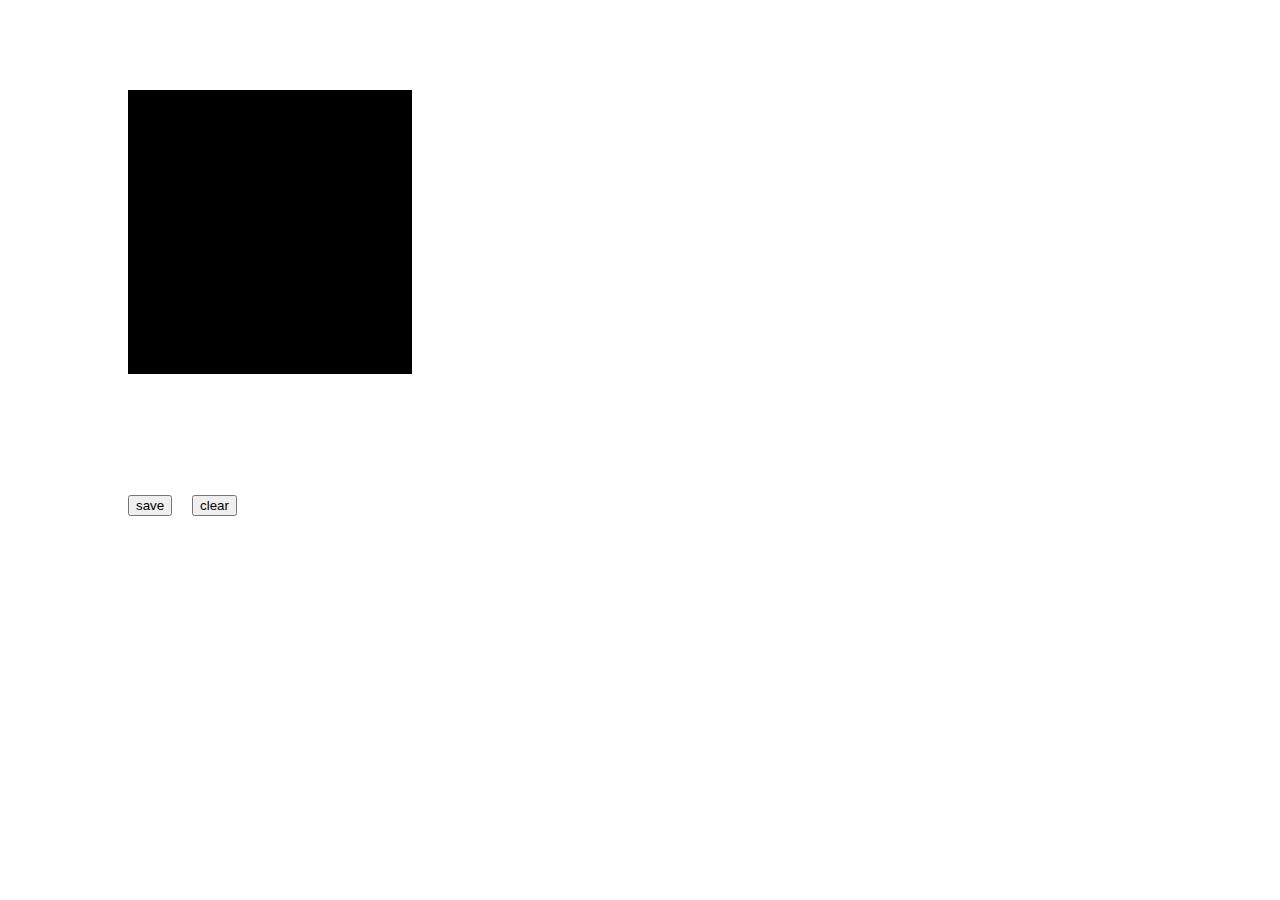
==== flask_server/templates/draw.html @ 7d7ab8f6 "add online drawing" ====
<html>
   <script type="text/javascript">
       /**
    * Hermite resize - fast image resize/resample using Hermite filter. 1 cpu version!
    *
    * @param {HtmlElement} canvas
    * @param {int} width
    * @param {int} height
    * @param {boolean} resize_canvas if true, canvas will be resized. Optional.
    */
   function resample_single(canvas, width, height, resize_canvas) {
       var width_source = canvas.width;
       var height_source = canvas.height;
       width = Math.round(width);
       height = Math.round(height);

       var ratio_w = width_source / width;
       var ratio_h = height_source / height;
       var ratio_w_half = Math.ceil(ratio_w / 2);
       var ratio_h_half = Math.ceil(ratio_h / 2);

       var ctx = canvas.getContext("2d");
       var img = ctx.getImageData(0, 0, width_source, height_source);
       var img2 = ctx.createImageData(width, height);
       var data = img.data;
       var data2 = img2.data;

       for (var j = 0; j < height; j++) {
           for (var i = 0; i < width; i++) {
               var x2 = (i + j * width) * 4;
               var weight = 0;
               var weights = 0;
               var weights_alpha = 0;
               var gx_r = 0;
               var gx_g = 0;
               var gx_b = 0;
               var gx_a = 0;
               var center_y = (j + 0.5) * ratio_h;
               var yy_start = Math.floor(j * ratio_h);
               var yy_stop = Math.ceil((j + 1) * ratio_h);
               for (var yy = yy_start; yy < yy_stop; yy++) {
                   var dy = Math.abs(center_y - (yy + 0.5)) / ratio_h_half;
                   var center_x = (i + 0.5) * ratio_w;
                   var w0 = dy * dy; //pre-calc part of w
                   var xx_start = Math.floor(i * ratio_w);
                   var xx_stop = Math.ceil((i + 1) * ratio_w);
                   for (var xx = xx_start; xx < xx_stop; xx++) {
                       var dx = Math.abs(center_x - (xx + 0.5)) / ratio_w_half;
                       var w = Math.sqrt(w0 + dx * dx);
                       if (w >= 1) {
                           //pixel too far
                           continue;
                       }
                       //hermite filter
                       weight = 2 * w * w * w - 3 * w * w + 1;
                       var pos_x = 4 * (xx + yy * width_source);
                       //alpha
                       gx_a += weight * data[pos_x + 3];
                       weights_alpha += weight;
                       //colors
                       if (data[pos_x + 3] < 255)
                           weight = weight * data[pos_x + 3] / 250;
                       gx_r += weight * data[pos_x];
                       gx_g += weight * data[pos_x + 1];
                       gx_b += weight * data[pos_x + 2];
                       weights += weight;
                   }
               }
               data2[x2] = gx_r / weights;
               data2[x2 + 1] = gx_g / weights;
               data2[x2 + 2] = gx_b / weights;
               data2[x2 + 3] = gx_a / weights_alpha;
           }
       }
       //clear and resize canvas
       if (resize_canvas === true) {
           canvas.width = width;
           canvas.height = height;
       } else {
           ctx.clearRect(0, 0, width_source, height_source);
       }

       //draw
       ctx.putImageData(img2, 0, 0);
   }

   var canvas, ctx, flag = false,
       prevX = 0,
       currX = 0,
       prevY = 0,
       currY = 0,
       dot_flag = false;

   var x = "white",
       y = 20;

   function init() {
       canvas = document.getElementById('can');
       ctx = canvas.getContext("2d");
       w = canvas.width;
       h = canvas.height;

       ctx.fillStyle = "black";
       ctx.fillRect(0, 0, w, h);

       canvas.addEventListener("mousemove", function (e) {
           findxy('move', e)
       }, false);
       canvas.addEventListener("mousedown", function (e) {
           findxy('down', e)
       }, false);
       canvas.addEventListener("mouseup", function (e) {
           findxy('up', e)
       }, false);
       canvas.addEventListener("mouseout", function (e) {
           findxy('out', e)
       }, false);
   }

   function draw() {
       ctx.beginPath();
       ctx.moveTo(prevX, prevY);
       ctx.lineTo(currX, currY);
       ctx.strokeStyle = x;
       ctx.lineWidth = y;
       ctx.stroke();
       ctx.closePath();
   }

   function erase() {
       ctx.fillStyle = "black";
       ctx.fillRect(0, 0, w, h);
       document.getElementById("canvasimg").style.display = "none";
   }

   function save() {
       resample_single(document.getElementById("can"), 28, 28, true)

       document.getElementById("canvasimg").style.border = "2px solid";
       var dataURL = canvas.toDataURL();
       document.getElementById("canvasimg").src = dataURL;
       document.getElementById("canvasimg").style.display = "inline";
   }

   function findxy(res, e) {
       if (res == 'down') {
           prevX = currX;
           prevY = currY;
           currX = e.clientX - canvas.offsetLeft;
           currY = e.clientY - canvas.offsetTop;

           flag = true;
           dot_flag = true;
           if (dot_flag) {
               ctx.beginPath();
               ctx.fillStyle = x;
               ctx.fillRect(currX, currY, 2, 2);
               ctx.closePath();
               dot_flag = false;
           }
       }
       if (res == 'up' || res == "out") {
           flag = false;
       }
       if (res == 'move') {
           if (flag) {
               prevX = currX;
               prevY = currY;
               currX = e.clientX - canvas.offsetLeft;
               currY = e.clientY - canvas.offsetTop;
               draw();
           }
       }
   }
   </script>
   <body onload="init()">
       <canvas id="can" width="280" height="280" style="position:absolute;top:10%;left:10%;border:2px solid;"></canvas>
       <img id="canvasimg" style="position:absolute;top:10%;left:52%;" style="display:none;">
       <input type="button" value="save" id="btn" size="30" onclick="save()" style="position:absolute;top:55%;left:10%;">
       <input type="button" value="clear" id="clr" size="23" onclick="erase()" style="position:absolute;top:55%;left:15%;">
   </body>
   </html>
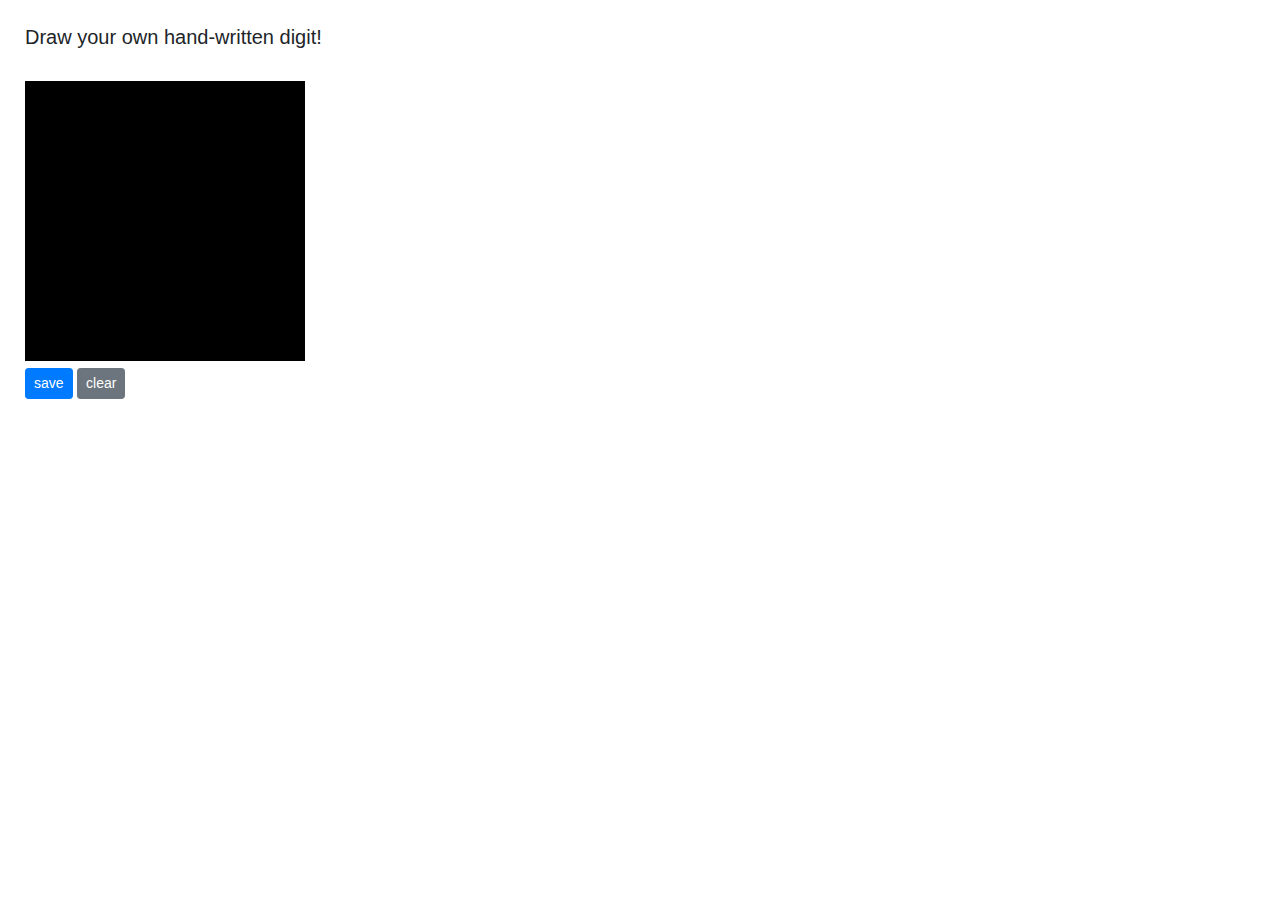
==== commit 2f7520bc: "tweaks" ====
--- a/flask_server/templates/draw.html
+++ b/flask_server/templates/draw.html
@@ -1,4 +1,28 @@
-<html>
+<!DOCTYPE html>
+<html lang="en">
+  <head>
+    <meta charset="utf-8">
+    <title>Draw Your Digit</title>
+    <meta name="viewport" content="width=device-width, initial-scale=1, shrink-to-fit=no">
+    <script src="https://ajax.aspnetcdn.com/ajax/jQuery/jquery-3.2.1.min.js"></script>
+    <link rel="stylesheet" type="text/css" href="https://stackpath.bootstrapcdn.com/bootstrap/4.2.1/css/bootstrap.min.css">
+  </head>
+
+
+   <body onload="init()">
+     <div style="margin:25px">
+       <h5>Draw your own hand-written digit!</h5>
+       <br>
+       <canvas id="can" width="280" height="280"></canvas>
+       <br>
+       <input type="button" class="btn btn-primary btn-sm" value="save" id="btn" size="30" onclick="save()">
+       <input type="button" class="btn btn-secondary btn-sm" value="clear" id="clr" size="23" onclick="erase()">
+     </div>
+
+     <img id="canvasimg" style="position:absolute;top:10%;left:52%;display:none;">
+   </body>
+
+
    <script type="text/javascript">
        /**
     * Hermite resize - fast image resize/resample using Hermite filter. 1 cpu version!
@@ -173,10 +197,8 @@
        }
    }
    </script>
-   <body onload="init()">
-       <canvas id="can" width="280" height="280" style="position:absolute;top:10%;left:10%;border:2px solid;"></canvas>
-       <img id="canvasimg" style="position:absolute;top:10%;left:52%;" style="display:none;">
-       <input type="button" value="save" id="btn" size="30" onclick="save()" style="position:absolute;top:55%;left:10%;">
-       <input type="button" value="clear" id="clr" size="23" onclick="erase()" style="position:absolute;top:55%;left:15%;">
-   </body>
-   </html>
+   <script src="https://cdnjs.cloudflare.com/ajax/libs/popper.js/1.14.3/umd/popper.min.js" integrity="sha384-ZMP7rVo3mIykV+2+9J3UJ46jBk0WLaUAdn689aCwoqbBJiSnjAK/l8WvCWPIPm49" crossorigin="anonymous"></script>
+   <script type="text/javascript" src="https://stackpath.bootstrapcdn.com/bootstrap/4.2.1/js/bootstrap.min.js"></script>
+
+
+</html>
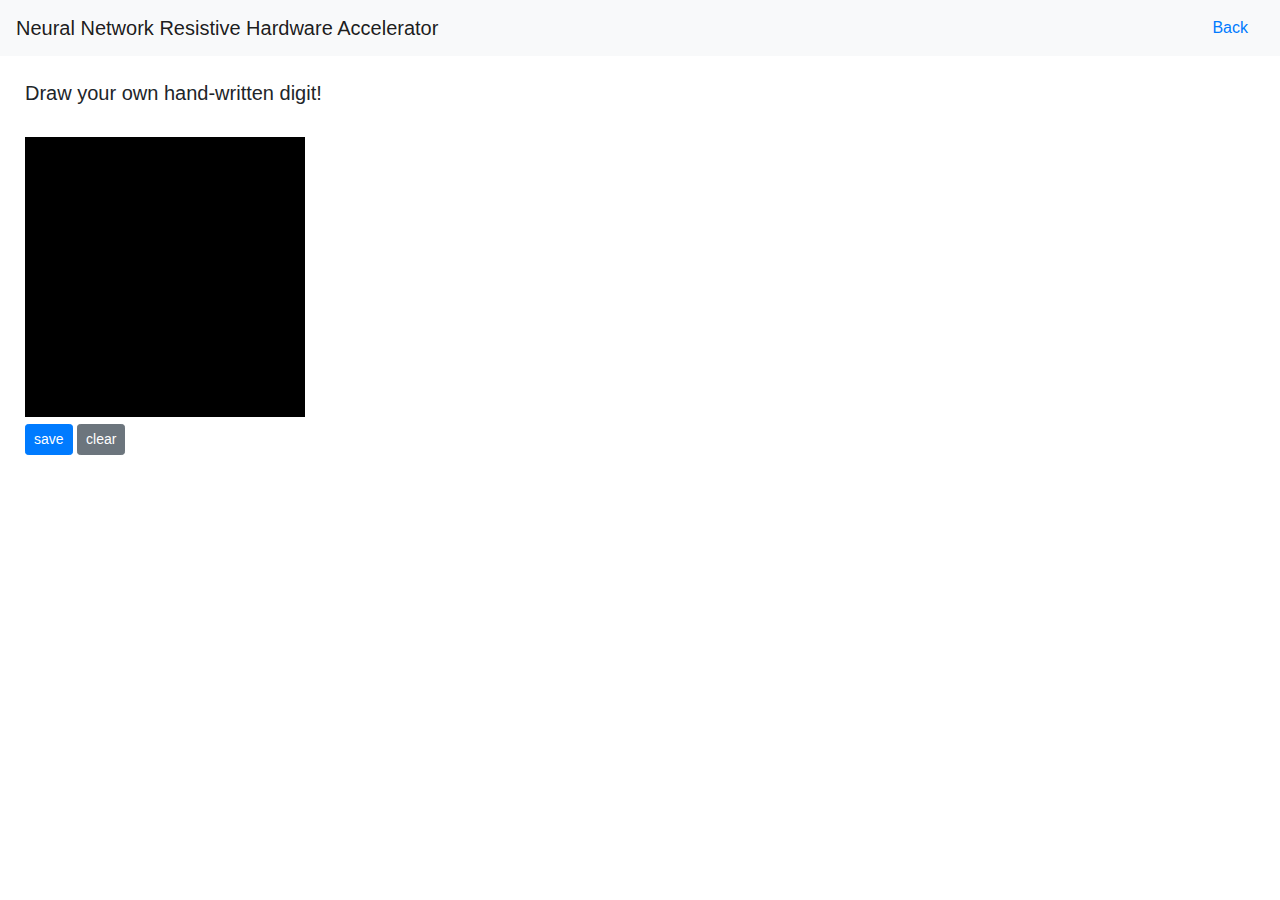
==== commit 6e3eda78: "update UI" ====
--- a/flask_server/templates/draw.html
+++ b/flask_server/templates/draw.html
@@ -10,6 +10,11 @@
 
 
    <body onload="init()">
+     <nav class="navbar navbar-light bg-light">
+       <span class="navbar-brand mb-0 h1">Neural Network Resistive Hardware Accelerator</span>
+       <a class="nav-link" href="/" target="_blank">Back</a>
+     </nav>
+
      <div style="margin:25px">
        <h5>Draw your own hand-written digit!</h5>
        <br>
